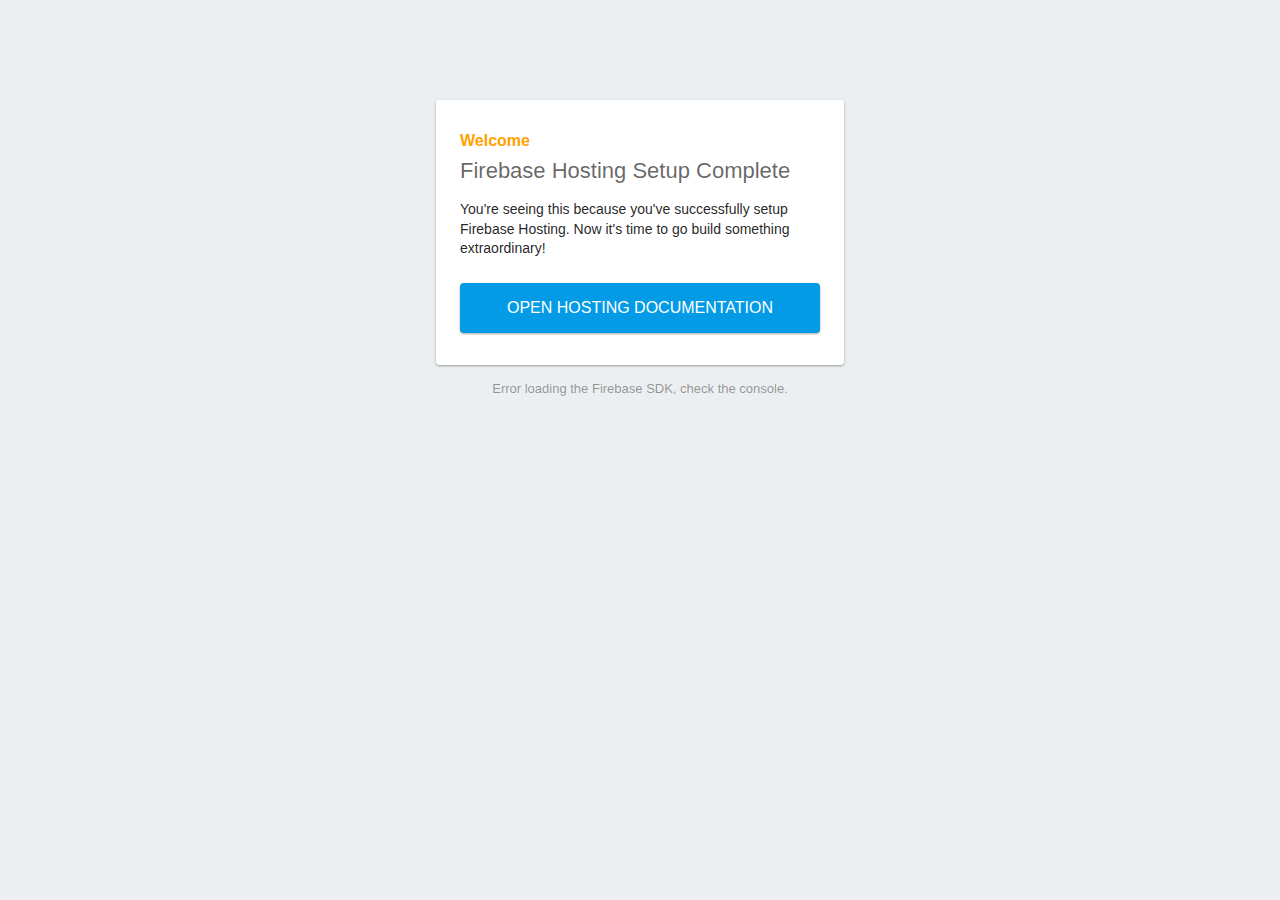
==== Java/public/index.html @ 37c09e40 "HELLO WORLD" ====
<!DOCTYPE html>
<html>
  <head>
    <meta charset="utf-8">
    <meta name="viewport" content="width=device-width, initial-scale=1">
    <title>Welcome to Firebase Hosting</title>

    <!-- update the version number as needed -->
    <script defer src="/__/firebase/9.15.0/firebase-app-compat.js"></script>
    <!-- include only the Firebase features as you need -->
    <script defer src="/__/firebase/9.15.0/firebase-auth-compat.js"></script>
    <script defer src="/__/firebase/9.15.0/firebase-database-compat.js"></script>
    <script defer src="/__/firebase/9.15.0/firebase-firestore-compat.js"></script>
    <script defer src="/__/firebase/9.15.0/firebase-functions-compat.js"></script>
    <script defer src="/__/firebase/9.15.0/firebase-messaging-compat.js"></script>
    <script defer src="/__/firebase/9.15.0/firebase-storage-compat.js"></script>
    <script defer src="/__/firebase/9.15.0/firebase-analytics-compat.js"></script>
    <script defer src="/__/firebase/9.15.0/firebase-remote-config-compat.js"></script>
    <script defer src="/__/firebase/9.15.0/firebase-performance-compat.js"></script>
    <!-- 
      initialize the SDK after all desired features are loaded, set useEmulator to false
      to avoid connecting the SDK to running emulators.
    -->
    <script defer src="/__/firebase/init.js?useEmulator=true"></script>

    <style media="screen">
      body { background: #ECEFF1; color: rgba(0,0,0,0.87); font-family: Roboto, Helvetica, Arial, sans-serif; margin: 0; padding: 0; }
      #message { background: white; max-width: 360px; margin: 100px auto 16px; padding: 32px 24px; border-radius: 3px; }
      #message h2 { color: #ffa100; font-weight: bold; font-size: 16px; margin: 0 0 8px; }
      #message h1 { font-size: 22px; font-weight: 300; color: rgba(0,0,0,0.6); margin: 0 0 16px;}
      #message p { line-height: 140%; margin: 16px 0 24px; font-size: 14px; }
      #message a { display: block; text-align: center; background: #039be5; text-transform: uppercase; text-decoration: none; color: white; padding: 16px; border-radius: 4px; }
      #message, #message a { box-shadow: 0 1px 3px rgba(0,0,0,0.12), 0 1px 2px rgba(0,0,0,0.24); }
      #load { color: rgba(0,0,0,0.4); text-align: center; font-size: 13px; }
      @media (max-width: 600px) {
        body, #message { margin-top: 0; background: white; box-shadow: none; }
        body { border-top: 16px solid #ffa100; }
      }
    </style>
  </head>
  <body>
    <div id="message">
      <h2>Welcome</h2>
      <h1>Firebase Hosting Setup Complete</h1>
      <p>You're seeing this because you've successfully setup Firebase Hosting. Now it's time to go build something extraordinary!</p>
      <a target="_blank" href="https://firebase.google.com/docs/hosting/">Open Hosting Documentation</a>
    </div>
    <p id="load">Firebase SDK Loading&hellip;</p>

    <script>
      document.addEventListener('DOMContentLoaded', function() {
        const loadEl = document.querySelector('#load');
        // // 🔥🔥🔥🔥🔥🔥🔥🔥🔥🔥🔥🔥🔥🔥🔥🔥🔥🔥🔥🔥🔥🔥🔥🔥🔥🔥🔥🔥🔥🔥🔥
        // // The Firebase SDK is initialized and available here!
        //
        // firebase.auth().onAuthStateChanged(user => { });
        // firebase.database().ref('/path/to/ref').on('value', snapshot => { });
        // firebase.firestore().doc('/foo/bar').get().then(() => { });
        // firebase.functions().httpsCallable('yourFunction')().then(() => { });
        // firebase.messaging().requestPermission().then(() => { });
        // firebase.storage().ref('/path/to/ref').getDownloadURL().then(() => { });
        // firebase.analytics(); // call to activate
        // firebase.analytics().logEvent('tutorial_completed');
        // firebase.performance(); // call to activate
        //
        // // 🔥🔥🔥🔥🔥🔥🔥🔥🔥🔥🔥🔥🔥🔥🔥🔥🔥🔥🔥🔥🔥🔥🔥🔥🔥🔥🔥🔥🔥🔥🔥

        try {
          let app = firebase.app();
          let features = [
            'auth', 
            'database', 
            'firestore',
            'functions',
            'messaging', 
            'storage', 
            'analytics', 
            'remoteConfig',
            'performance',
          ].filter(feature => typeof app[feature] === 'function');
          loadEl.textContent = `Firebase SDK loaded with ${features.join(', ')}`;
        } catch (e) {
          console.error(e);
          loadEl.textContent = 'Error loading the Firebase SDK, check the console.';
        }
      });
    </script>
  </body>
</html>
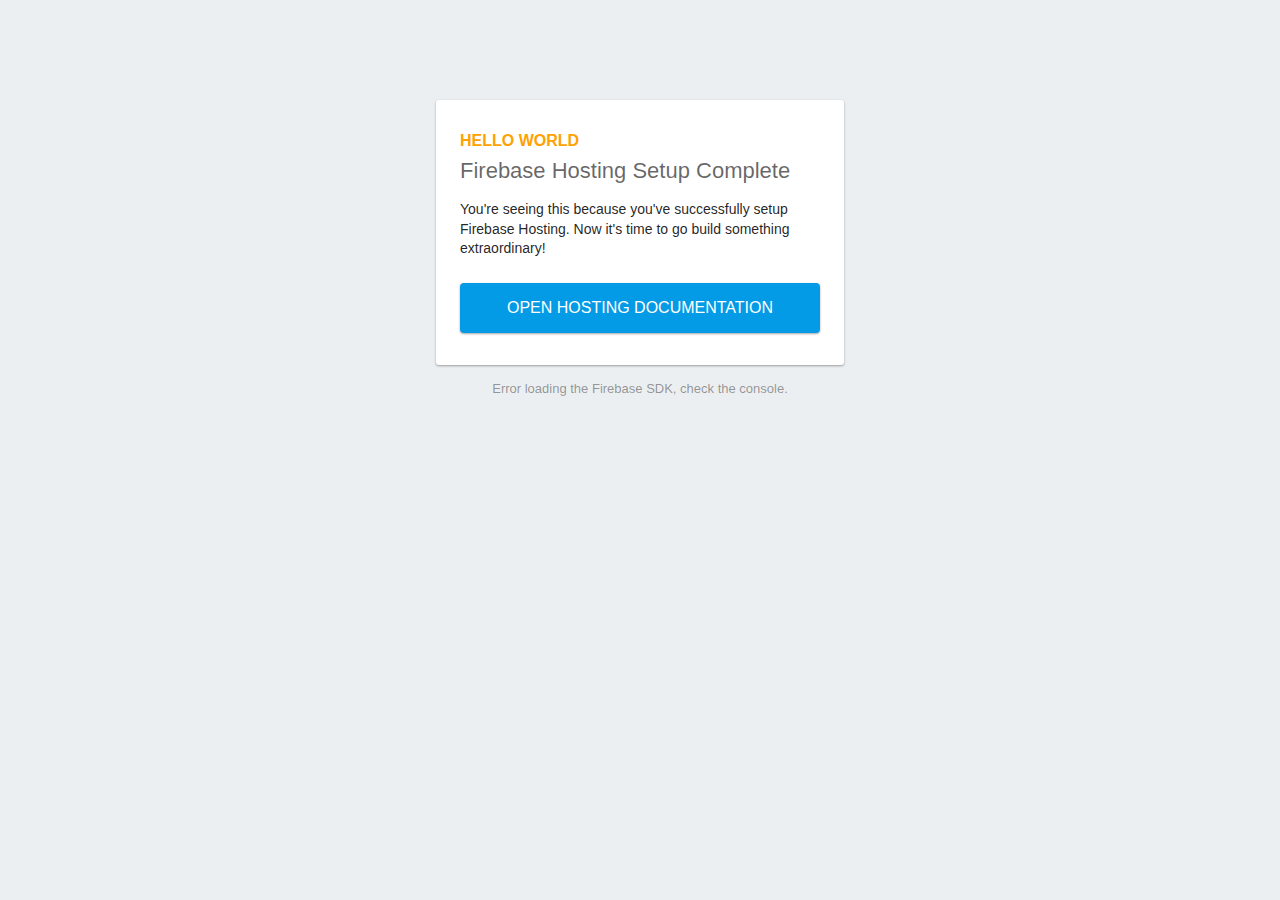
==== commit 2b3aaf85: "POOP" ====
--- a/Java/public/index.html
+++ b/Java/public/index.html
@@ -40,7 +40,7 @@
   </head>
   <body>
     <div id="message">
-      <h2>Welcome</h2>
+      <h2>HELLO WORLD</h2>
       <h1>Firebase Hosting Setup Complete</h1>
       <p>You're seeing this because you've successfully setup Firebase Hosting. Now it's time to go build something extraordinary!</p>
       <a target="_blank" href="https://firebase.google.com/docs/hosting/">Open Hosting Documentation</a>
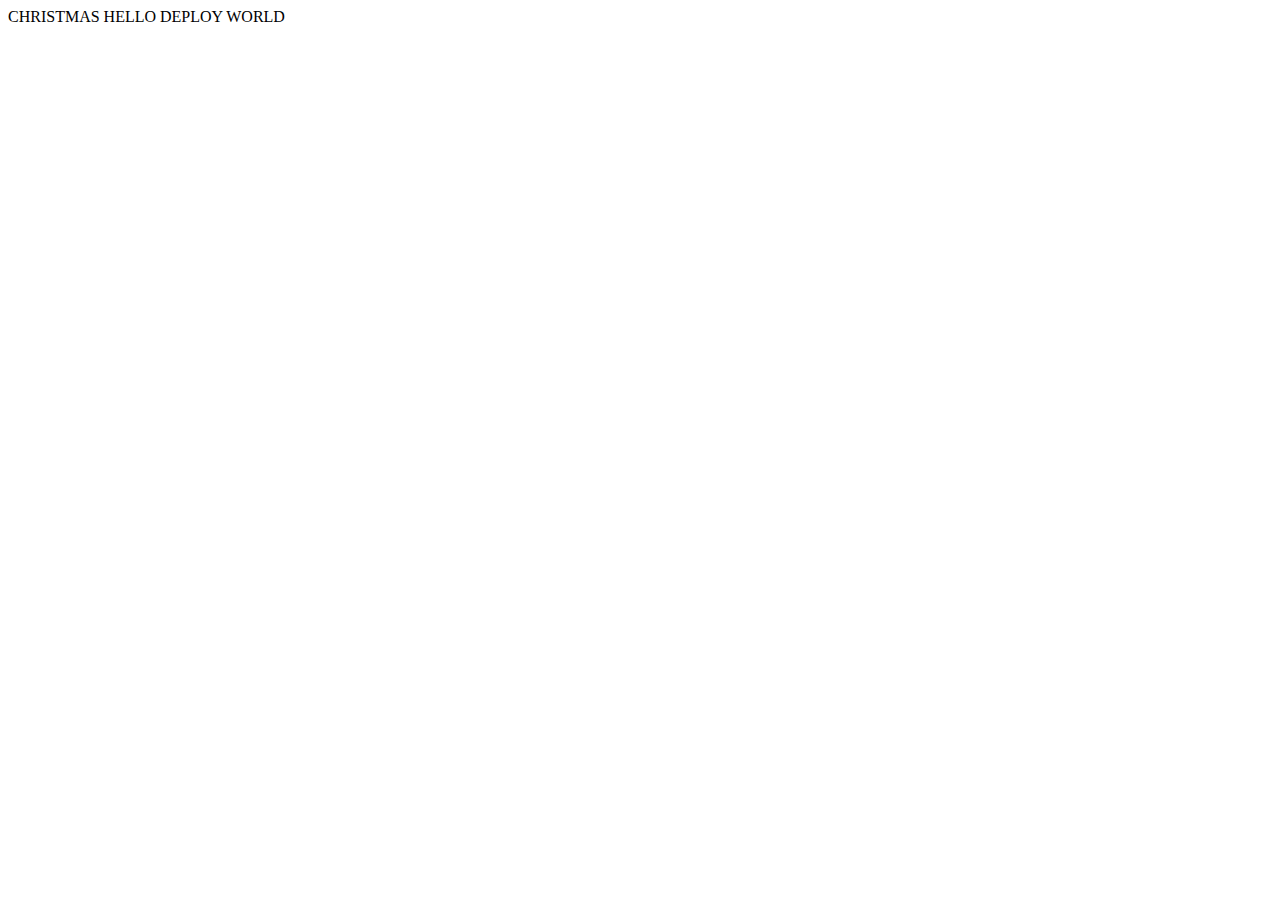
==== commit 06782eab: "p" ====
--- a/Java/public/index.html
+++ b/Java/public/index.html
@@ -1,89 +1,18 @@
 <!DOCTYPE html>
-<html>
-  <head>
-    <meta charset="utf-8">
-    <meta name="viewport" content="width=device-width, initial-scale=1">
-    <title>Welcome to Firebase Hosting</title>
+<html lang="en">
+<head>
+    <meta charset="UTF-8">
+    <meta http-equiv="X-UA-Compatible" content="IE=edge">
+    <meta name="viewport" content="width=device-width, initial-scale=1.0">
+    <link rel="stylesheet" href="Style/INDEX.css"
+    <title>CHRISTMAS</title>
+</head>
+<body>
+    HELLO DEPLOY WORLD
+    
 
-    <!-- update the version number as needed -->
-    <script defer src="/__/firebase/9.15.0/firebase-app-compat.js"></script>
-    <!-- include only the Firebase features as you need -->
-    <script defer src="/__/firebase/9.15.0/firebase-auth-compat.js"></script>
-    <script defer src="/__/firebase/9.15.0/firebase-database-compat.js"></script>
-    <script defer src="/__/firebase/9.15.0/firebase-firestore-compat.js"></script>
-    <script defer src="/__/firebase/9.15.0/firebase-functions-compat.js"></script>
-    <script defer src="/__/firebase/9.15.0/firebase-messaging-compat.js"></script>
-    <script defer src="/__/firebase/9.15.0/firebase-storage-compat.js"></script>
-    <script defer src="/__/firebase/9.15.0/firebase-analytics-compat.js"></script>
-    <script defer src="/__/firebase/9.15.0/firebase-remote-config-compat.js"></script>
-    <script defer src="/__/firebase/9.15.0/firebase-performance-compat.js"></script>
-    <!-- 
-      initialize the SDK after all desired features are loaded, set useEmulator to false
-      to avoid connecting the SDK to running emulators.
-    -->
-    <script defer src="/__/firebase/init.js?useEmulator=true"></script>
 
-    <style media="screen">
-      body { background: #ECEFF1; color: rgba(0,0,0,0.87); font-family: Roboto, Helvetica, Arial, sans-serif; margin: 0; padding: 0; }
-      #message { background: white; max-width: 360px; margin: 100px auto 16px; padding: 32px 24px; border-radius: 3px; }
-      #message h2 { color: #ffa100; font-weight: bold; font-size: 16px; margin: 0 0 8px; }
-      #message h1 { font-size: 22px; font-weight: 300; color: rgba(0,0,0,0.6); margin: 0 0 16px;}
-      #message p { line-height: 140%; margin: 16px 0 24px; font-size: 14px; }
-      #message a { display: block; text-align: center; background: #039be5; text-transform: uppercase; text-decoration: none; color: white; padding: 16px; border-radius: 4px; }
-      #message, #message a { box-shadow: 0 1px 3px rgba(0,0,0,0.12), 0 1px 2px rgba(0,0,0,0.24); }
-      #load { color: rgba(0,0,0,0.4); text-align: center; font-size: 13px; }
-      @media (max-width: 600px) {
-        body, #message { margin-top: 0; background: white; box-shadow: none; }
-        body { border-top: 16px solid #ffa100; }
-      }
-    </style>
-  </head>
-  <body>
-    <div id="message">
-      <h2>HELLO WORLD</h2>
-      <h1>Firebase Hosting Setup Complete</h1>
-      <p>You're seeing this because you've successfully setup Firebase Hosting. Now it's time to go build something extraordinary!</p>
-      <a target="_blank" href="https://firebase.google.com/docs/hosting/">Open Hosting Documentation</a>
-    </div>
-    <p id="load">Firebase SDK Loading&hellip;</p>
 
-    <script>
-      document.addEventListener('DOMContentLoaded', function() {
-        const loadEl = document.querySelector('#load');
-        // // 🔥🔥🔥🔥🔥🔥🔥🔥🔥🔥🔥🔥🔥🔥🔥🔥🔥🔥🔥🔥🔥🔥🔥🔥🔥🔥🔥🔥🔥🔥🔥
-        // // The Firebase SDK is initialized and available here!
-        //
-        // firebase.auth().onAuthStateChanged(user => { });
-        // firebase.database().ref('/path/to/ref').on('value', snapshot => { });
-        // firebase.firestore().doc('/foo/bar').get().then(() => { });
-        // firebase.functions().httpsCallable('yourFunction')().then(() => { });
-        // firebase.messaging().requestPermission().then(() => { });
-        // firebase.storage().ref('/path/to/ref').getDownloadURL().then(() => { });
-        // firebase.analytics(); // call to activate
-        // firebase.analytics().logEvent('tutorial_completed');
-        // firebase.performance(); // call to activate
-        //
-        // // 🔥🔥🔥🔥🔥🔥🔥🔥🔥🔥🔥🔥🔥🔥🔥🔥🔥🔥🔥🔥🔥🔥🔥🔥🔥🔥🔥🔥🔥🔥🔥
-
-        try {
-          let app = firebase.app();
-          let features = [
-            'auth', 
-            'database', 
-            'firestore',
-            'functions',
-            'messaging', 
-            'storage', 
-            'analytics', 
-            'remoteConfig',
-            'performance',
-          ].filter(feature => typeof app[feature] === 'function');
-          loadEl.textContent = `Firebase SDK loaded with ${features.join(', ')}`;
-        } catch (e) {
-          console.error(e);
-          loadEl.textContent = 'Error loading the Firebase SDK, check the console.';
-        }
-      });
-    </script>
-  </body>
-</html>
+    <script type='module' src="Java/INDEX.js"></script>
+</body>
+</html>